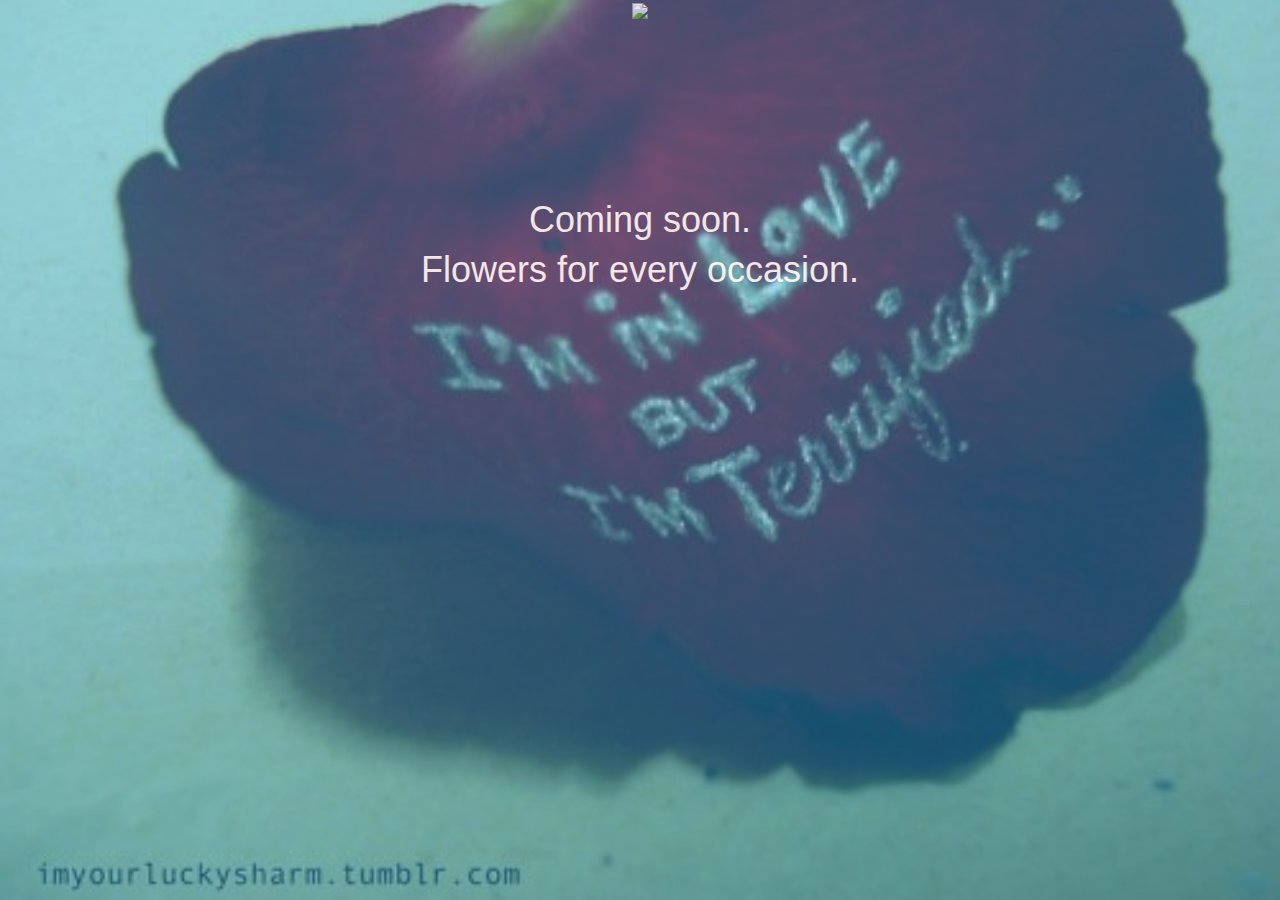
==== Index.html @ 5fd45ad3 "CapstoneProject1" ====
<!DOCTYPE html>
<html lang="en">
  <head>
    <meta charset="utf-8">
    <meta http-equiv="X-UA-Compatible" content="IE=edge">
    <meta name="viewport" content="width=device-width, initial-scale=1">
    <!-- The above 3 meta tags *must* come first in the head; any other head content must come *after* these tags -->
    <title>Bootstrap 101 Template</title>

    <!-- Bootstrap -->
    <link href="css/bootstrap.min.css" rel="stylesheet">
    <link rel="stylesheet" type="text/css" href="css/style.css">

    <!-- HTML5 shim and Respond.js for IE8 support of HTML5 elements and media queries -->
    <!-- WARNING: Respond.js doesn't work if you view the page via file:// -->
    <!--[if lt IE 9]>
      <script src="https://oss.maxcdn.com/html5shiv/3.7.3/html5shiv.min.js"></script>
      <script src="https://oss.maxcdn.com/respond/1.4.2/respond.min.js"></script>
    <![endif]-->
  </head>
  <body>
    <header class="header-bg">
      <div class="overlay">
        <center>
          <img src="images/m.jpg">
        </center>
        <div>
          <center>
            <h1>
              <p>Coming soon.</p>
              <p>Flowers for every occasion.</p>
            </h1>
          </center>
        </div>
      </div>
    </header>

    <!-- jQuery (necessary for Bootstrap's JavaScript plugins) -->
    <script src="https://ajax.googleapis.com/ajax/libs/jquery/1.12.4/jquery.min.js"></script>
    <!-- Include all compiled plugins (below), or include individual files as needed -->
    <script src="js/bootstrap.min.js"></script>
  </body>
</html>
---- css/style.css ----
body {
	margin: 0;
}
.header-bg {
	background: url("../images/bg.jpg");
	background-position: center;
	background-attachment: fixed;
	background-repeat: no-repeat;
	background-size: cover;
	background-blend-mode: normal;
	color: white; 
	-webkit-transition: width 2s; /* For Safari 3.1 to 6.0 */
    transition: background 1s;
}
.overlay {
	background: rgba(46, 170, 242, 0.5);
	opacity: 0.9;
	height: 100%;
	min-height: 100vh;

}

.header-bg:hover {

	background: url("../images/bg2.jpg");
	bottom:-100vh;
	background-position: center;
	background-attachment: fixed;
	background-repeat: no-repeat;
	background-size: cover;
	background-blend-mode: normal;
	color: white; 
}


img {
	height: 30vh;
}
div > center > h1 {
	margin: 20vh;
}
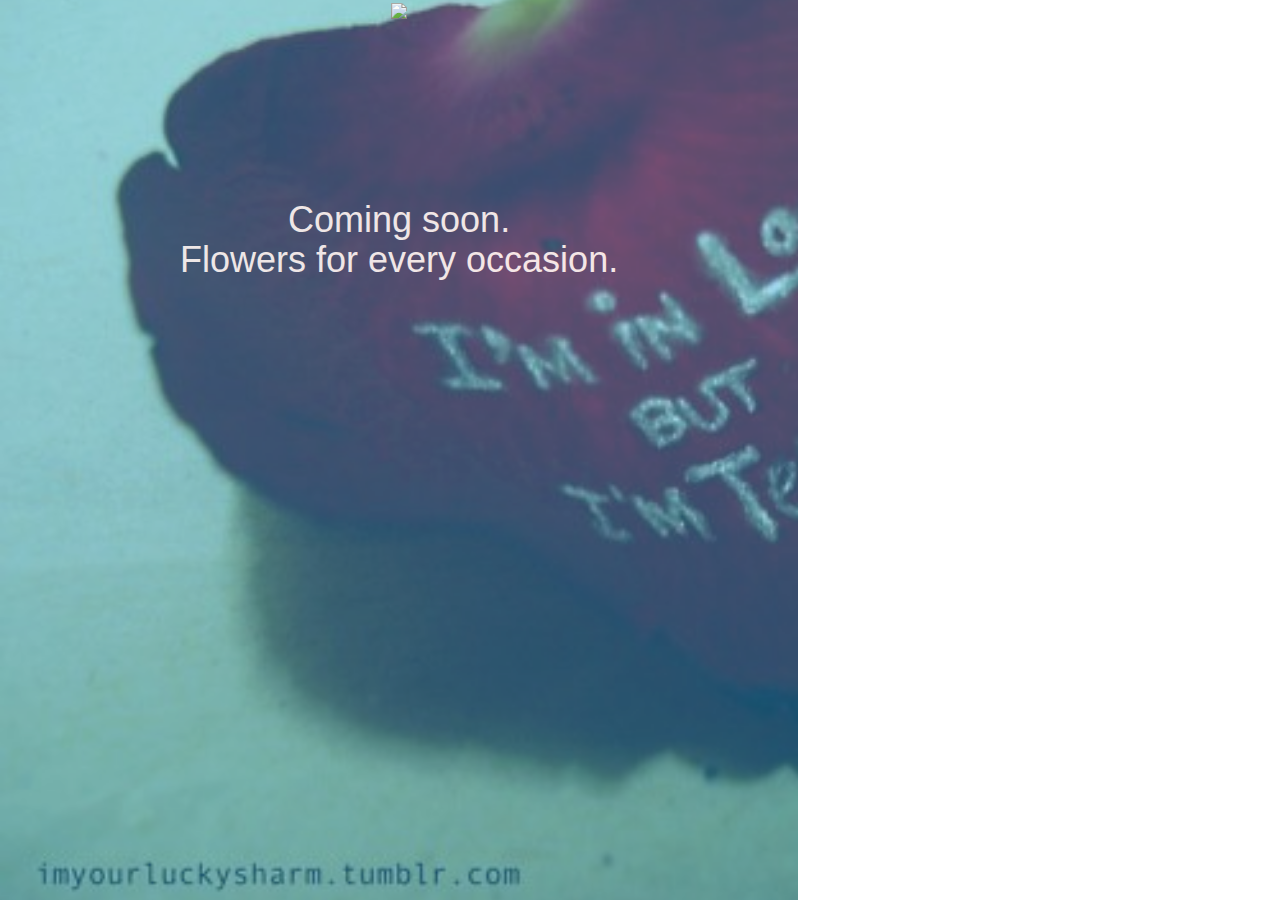
==== commit 5e6c7df0: "version 2" ====
--- a/Index.html
+++ b/Index.html
@@ -4,6 +4,7 @@
     <meta charset="utf-8">
     <meta http-equiv="X-UA-Compatible" content="IE=edge">
     <meta name="viewport" content="width=device-width, initial-scale=1">
+    <meta http-equiv="Refresh" content="10;url=Home.html">
     <!-- The above 3 meta tags *must* come first in the head; any other head content must come *after* these tags -->
     <title>Bootstrap 101 Template</title>
 
@@ -22,9 +23,9 @@
     <header class="header-bg">
       <div class="overlay">
         <center>
-          <img src="images/m.jpg">
+          <img src="images/m.jpg" class="logo">
         </center>
-        <div>
+        <div class="caption">
           <center>
             <h1>
               <p>Coming soon.</p>
--- a/css/style.css
+++ b/css/style.css
@@ -1,5 +1,9 @@
-body {
+body * {
 	margin: 0;
+}
+.clear{
+	content: ""
+	clear: both;
 }
 .header-bg {
 	background: url("../images/bg.jpg");
@@ -19,6 +23,42 @@
 	min-height: 100vh;
 
 }
+.content {
+	margin: 10px;
+}
+.about {
+	margin: auto;
+}
+.about-bg {
+	background: url("../images/aboutbg.jpg");
+	background-position: center;
+	background-attachment: fixed;
+	background-repeat: no-repeat;
+	background-size: cover;
+	padding: 100px;
+	padding-bottom: 50px;	
+}
+/*.about-mepic {
+	background: url("../images/aboutpic.jpg");
+	background-position: center;
+	background-repeat: no-repeat;
+	height: 70vh;
+	width: 30vh;
+}*/
+
+.aboutme-pic {
+	width: 50vh;
+	height: 70vh;
+	float: left;
+}
+.overlay-bg{
+	background-color: rgba(255, 255, 255, 0.8);
+	background-position: center;
+	background-attachment: fixed;
+	background-repeat: repeat;
+	background-size: 90%;
+	padding: 5vh;
+}
 
 .header-bg:hover {
 
@@ -30,12 +70,215 @@
 	background-size: cover;
 	background-blend-mode: normal;
 	color: white; 
-}
-
-
-img {
+	float: left;
+}
+
+
+.logo {
+	height: 20vh;
+}
+.caption > center > h1 {
+	margin: 20vh;
+}
+
+.home-header-bg {
+	background: url("../images/homebg2.jpg");
+	background-color: black;
+	background-position: center;
+	/*background-attachment: fixed;*/
+	background-repeat: no-repeat;
+	background-size: cover;
+	height: 100vh;
+	color: white; 
+	padding: 20vh 20vh 20vh 130vh	;
+
+}
+.home-header-img {
+	background: url("../images/homebg.png");
+	background-repeat: no-repeat;
+	background-position: center;
+	background-size: contain;
+	width: 100%;
+	height: 100%;
+
+}
+
+.navigation {
+	color: black;
+	text-decoration: none;
+	/*font-family: 'Cookie', cursive;*/
+	font-family: 'Great Vibes', cursive;
+	border-left: 1px solid white;
+	padding-left: 10px;
+	padding-right: 10px;
+	margin: 40px 0;
+	float: left;
+	font-size: 10vh;
+	text-shadow: 2px 2px white;
+}	
+
+
+.navigation:hover {
+	color: blue;
+	text-decoration: none;
+}	
+.navbar{
+    margin: 0;
+}
+.navbar-default {
+	background-color: transparent;
+	border-color: transparent;
+}
+/*.navbar-brand {
+	padding-top: 0;
+}*/
+
+.navbar-left {
+	margin-left: 200px;
+}
+/*About ME*/
+/*.about-header {
+	position: relative;
+	top: 0;
+	left: 35px;
+	float: left;
+}*/
+.logo-about {
 	height: 30vh;
-}
-div > center > h1 {
-	margin: 20vh;
-}+	float: left;
+	margin-left: 100px;
+}
+
+ul.sidenav {
+	margin: 0 200px 0 600px;
+    list-style-type: none;
+    padding: 0;
+    background-color: #f1f1f1;
+    overflow: auto;
+    width: 50%;
+    height: auto;
+    position: relative;
+}
+
+ul.sidenav li a {
+    display: block;
+    color: #000;
+    text-decoration: none;
+    float: left;
+    padding: 15px;
+}
+ 
+ul.sidenav li a.active {
+    background-color: #4CAF50;
+    color: white;
+}
+
+ul.sidenav li a:hover:not(.active) {
+    background-color: #555;
+    color: white;
+}
+.menu-bg {
+background-image: url("../images/menu.png");
+background-size: cover;
+background-repeat: no-repeat;
+background-position: fixed;
+color: white;
+font-weight: bold;
+}
+
+.about-pic {
+	background: url("../images/bg.jpg");
+	background-position: center;
+/*	background-attachment: fixed;*/
+	background-repeat: no-repeat;
+	width: 500px;
+	height: 90vh;
+	margin-left: 50px;
+	float: left;
+	top: 0;
+	border-radius: 10px;
+}
+.about-heading {
+    background-color: gray;
+    width: 50vh;
+    float: left;
+    padding: 3vh;
+    z-index: -2;
+    border-radius: 0 10px 10px 0;
+    position: relative;
+    margin: 17% 0;
+    text-align: justify;
+}
+.content-right {
+	font-size: 15px;
+	/*text-align: center;*/
+}
+.map{
+	widows: auto;
+	margin: 20px;
+	text-align: center;
+}
+.map-size{
+	max-width: 900;
+}
+.social {
+	text-align: center;
+}
+.social-img {
+	height: 30px;
+}
+footer {
+	background-color: gray;
+	left: 0;
+	right: 0;
+	padding: 20px;	
+/*	min-height: 200px;	
+	max-height: 1000px;*/
+}
+.footer-design {
+	background-image: url("../images/footer_banner.png");
+	background-repeat: no-repeat;
+	background-position: top;
+	height: 85px;
+	border-radius: 0 0 120px 120px;
+}
+.space {
+	padding-right: 0;
+}
+.space2 {
+	padding-left: 0;
+}
+.wedding-bg {
+	background-image: url("../images/weddingbg.png");
+	background-size: cover;
+	background-position: center;
+	background-attachment: : fixed;
+	background-repeat: no-repeat;
+}
+.padding {
+	padding: 30px 0;
+}
+.jumbotron {
+	margin-bottom: 0;
+}
+.sympathy-bg {
+	background-image: url("../images/sympathybg.png");
+	background-size: cover;
+	background-position: center;
+	background-attachment: : fixed;
+	background-repeat: no-repeat;
+}
+.birthday-bg {
+	background-image: url("../images/birthdaybg.png");
+	background-size: cover;
+	background-position: center;
+	background-attachment: : fixed;
+	background-repeat: no-repeat;
+}
+.footer-a {
+	color: white;
+	text-decoration: none;
+	/*font-family: 'Cookie', cursive;*/
+	font-family: 'Great Vibes', cursive;
+	text-shadow: 1px 1px green;
+}	